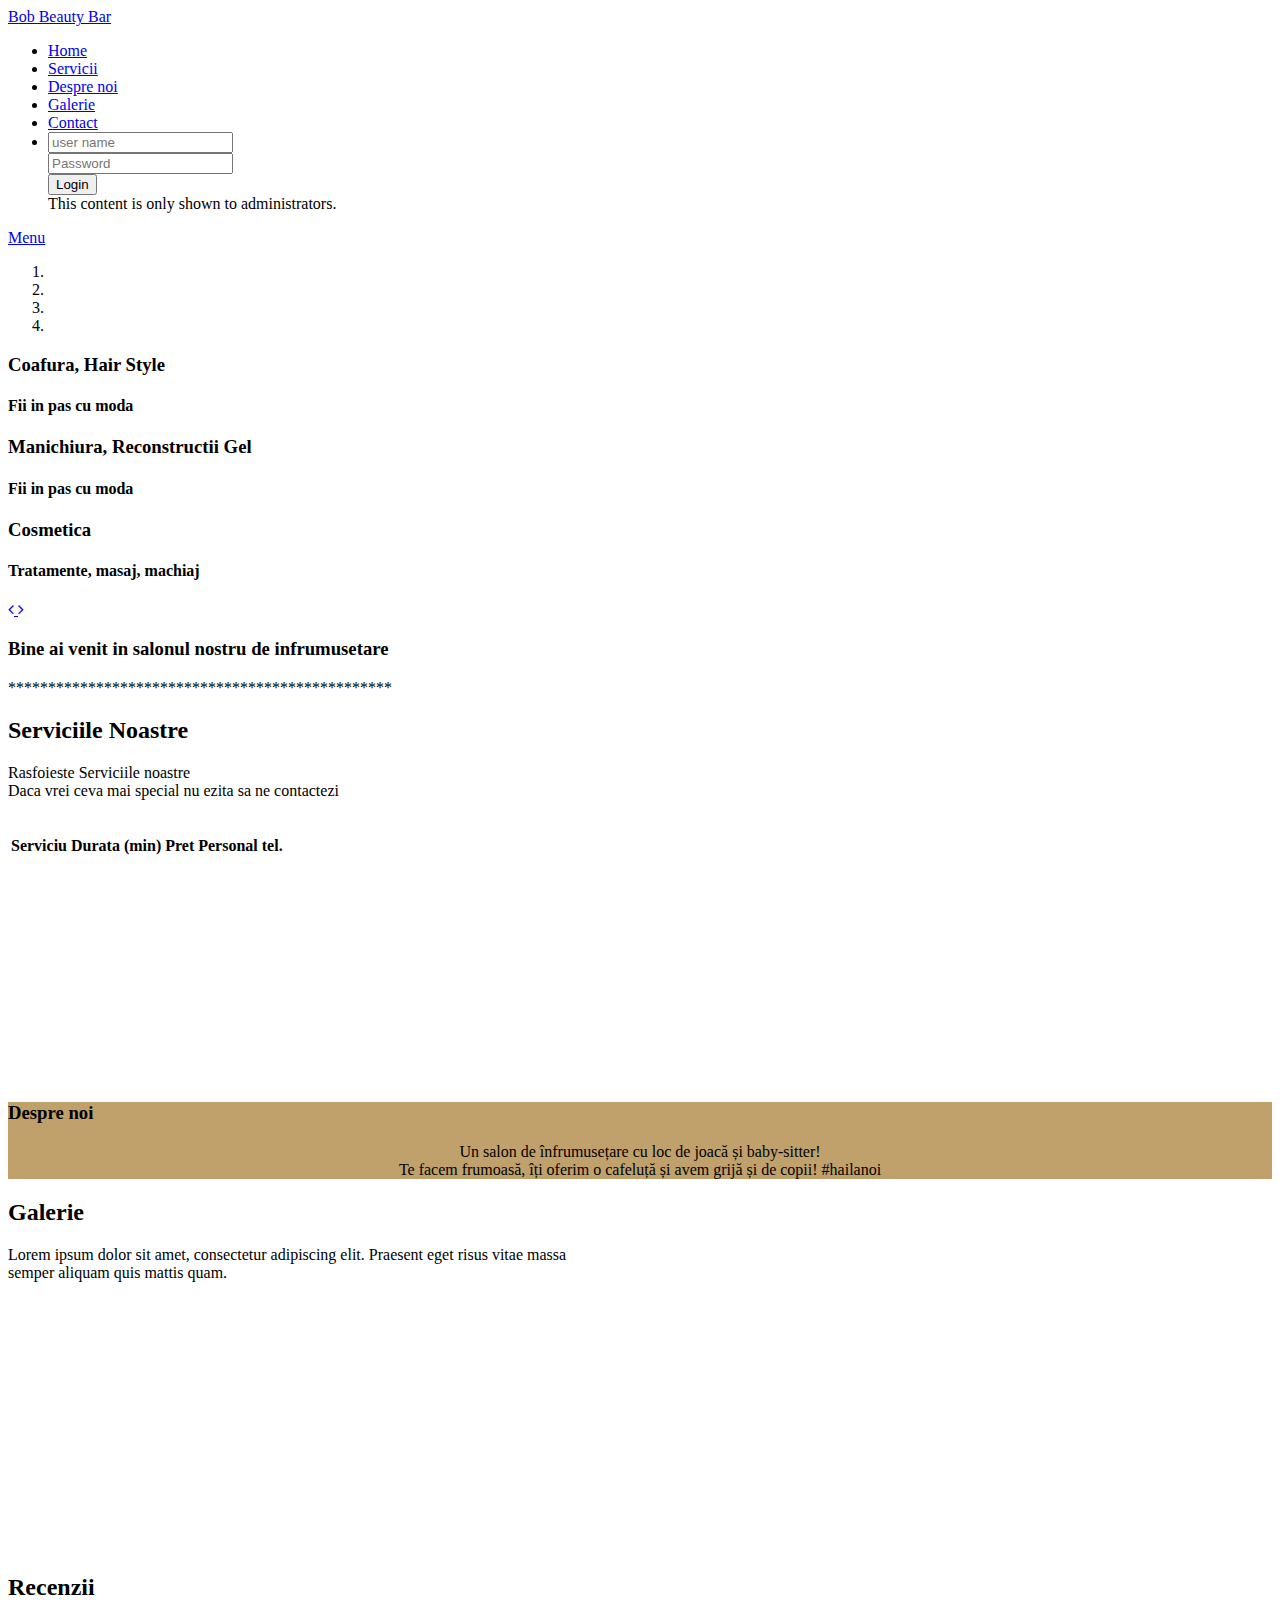
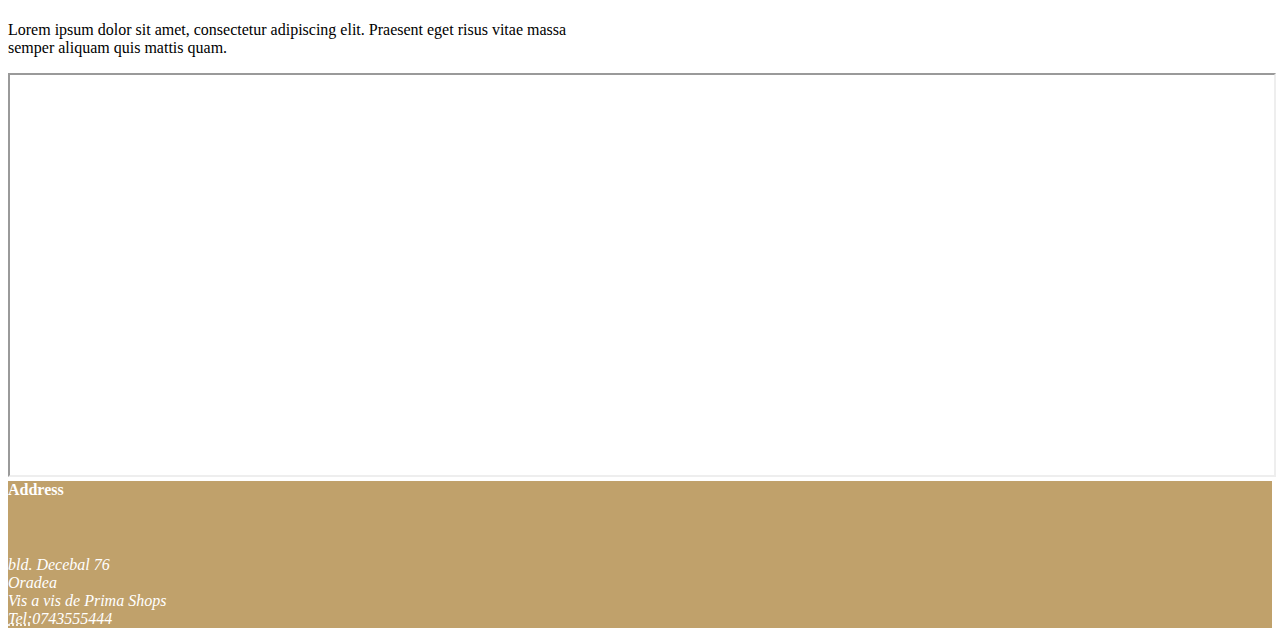
==== src/main/resources/templates/index.html @ cac6e4a1 "added security and login form" ====
<!doctype html>

<html class="no-js" lang="en" xmlns:th="http://www.thymeleaf.org"
      xmlns:sec="http://www.thymeleaf.org/extras/spring-security">
<head>
    <meta charset="utf-8"/>
    <meta name="description" content=""/>
    <meta name="viewport" content="width=device-width, initial-scale=1"/>
    <title>Bob Beauty Bar</title>
    <link rel="stylesheet" href="/css/bootstrap.min.css">
    <!--    <link rel="stylesheet" href="/webjars/bootstrap/4.3.1/css/bootstrap.min.css"/>-->
    <link rel="stylesheet" href="/css/flexslider.css"/>
    <link rel="stylesheet" href="/css/jquery.fancybox.css"/>
    <link rel="stylesheet" href="/css/main.css"/>
    <link rel="stylesheet" href="/css/responsive.css"/>
    <link rel="stylesheet" href="/css/font-icon.css"/>
    <link rel="stylesheet" href="/css/animate.min.css"/>
    <link rel="stylesheet" type="text/css" href="/css/style4.css"/>
    <link href="https://fonts.googleapis.com/css?family=Great+Vibes" rel="stylesheet"/>
    <link rel="stylesheet" href="https://maxcdn.bootstrapcdn.com/font-awesome/4.4.0/css/font-awesome.min.css"/>
    <link rel="stylesheet" href="http://cdn.bootcss.com/animate.css/3.5.1/animate.min.css"/>
</head>

<body>
<!-- header section -->
<section class="banner" role="banner" id="home">
    <header id="header">
        <div class="header-content clearfix"><a class="logo" href="index.html">Bob Beauty Bar</a>
            <nav class="navigation" role="navigation">
                <ul class="primary-nav">
                    <li><a href="#home">Home</a></li>
                    <li><a href="#servicii">Servicii</a></li>
                    <li><a href="#content-3-10">Despre noi</a></li>
                    <li><a href="#gallery">Galerie</a></li>
                    <li><a href="#contact">Contact</a></li>
                    <li>
                        <div sec:authorize="!isAuthenticated()">
                            <form th:action="@{/login}" class="form-group" method="post">
                                <div class="form-row">
                                    <div class="form-group col-xs-6">
                                        <input type="text" class="form-control" name="username" placeholder="user name">
                                    </div>
                                    <div class="form-group col-xs-6">
                                        <input type="password" class="form-control" name="password"
                                               placeholder="Password">
                                    </div>
                                    <div class="form-group col-xs-6">
                                        <input type="submit" class="form-control btn btn-success" value="Login"/>
                                    </div>
                                </div>
                            </form>
                        </div>
                        <div sec:authorize="hasRole('ROLE_ADMIN')">
                            This content is only shown to administrators.
                        </div>
                    </li>


                </ul>
            </nav>
            <a href="#" class="nav-toggle">Menu<span></span></a>
        </div>
    </header>
    <!-- banner text -->

    <div id="first-slider">
        <div id="carousel-example-generic" class="carousel slide carousel-fade">
            <!-- Indicators -->
            <ol class="carousel-indicators">
                <li data-target="#carousel-example-generic" data-slide-to="0" class="active"></li>
                <li data-target="#carousel-example-generic" data-slide-to="1"></li>
                <li data-target="#carousel-example-generic" data-slide-to="2"></li>
                <li data-target="#carousel-example-generic" data-slide-to="3"></li>
            </ol>
            <!-- Wrapper for slides -->
            <div class="carousel-inner" role="listbox">
                <!-- Item 1 -->
                <div class="item active slide1">
                    <div class="row">
                        <div class="container">
                            <div class="col-md-9 text-left">
                                <h3 data-animation="animated bounceInDown">Coafura, Hair Style</h3>
                                <h4 data-animation="animated bounceInUp">Fii in pas cu moda </h4>
                            </div>
                        </div>
                    </div>
                </div>
                <!-- Item 2 -->
                <div class="item slide2">
                    <div class="row">
                        <div class="container">
                            <div class="col-md-7 text-left">
                                <h3 data-animation="animated bounceInDown">Manichiura, Reconstructii Gel</h3>
                                <h4 data-animation="animated bounceInUp">Fii in pas cu moda </h4>
                            </div>
                        </div>
                    </div>
                </div>
                <!-- Item 3 -->
                <div class="item slide3">
                    <div class="row">
                        <div class="container">
                            <div class="col-md-7 text-left">
                                <h3 data-animation="animated bounceInDown">Cosmetica</h3>
                                <h4 data-animation="animated bounceInUp">Tratamente, masaj, machiaj</h4>
                            </div>
                        </div>
                    </div>
                </div>
            </div>
            <!-- End Wrapper for slides-->
            <a class="left carousel-control" href="#carousel-example-generic" role="button" data-slide="prev">
                <i class="fa fa-angle-left"></i><span class="sr-only">Previous</span>
            </a>
            <a class="right carousel-control" href="#carousel-example-generic" role="button" data-slide="next">
                <i class="fa fa-angle-right"></i><span class="sr-only">Next</span>
            </a>
        </div>
    </div>

</section>
<!-- header section -->
<!-- intro section -->
<section id="servicii" class="section intro">
    <div class="container">
        <div class="col-md-10 col-md-offset-1 text-center">
            <h3>Bine ai venit in salonul nostru de infrumusetare</h3>
            <p>************************************************</p>
        </div>
    </div>
</section>
<!-- intro section -->
<!-- section -->
<section id="Bride_Groom">
    <div class="container">

        <div class="row">
            <div class="section-header">
                <h2 class="wow fadeInDown animated">Serviciile Noastre</h2>
                <p class="wow fadeInDown animated">Rasfoieste Serviciile noastre <br/> Daca vrei ceva mai special nu
                    ezita sa ne contactezi</p>
                <br/>

                <div class="wow fadeInDown animated overflow-auto" style="height: 250px;overflow-y: scroll;">
                    <table class="table table-striped" style="">
                        <thead>
                        <tr>
                            <th style="text-align: center" scope="col">Serviciu</th>
                            <th style="text-align: center" scope="col">Durata (min)</th>
                            <th style="text-align: center" scope="col">Pret</th>
                            <th style="text-align: center" scope="col">Personal</th>
                            <th style="text-align: center" scope="col">tel.</th>
                        </tr>
                        </thead>
                        <tbody>
                        <tr th:each="service :${serviceList}">
                            <td th:text="${service.serviceName}"></td>
                            <td th:text="${service.duration}"></td>
                            <td th:text="${service.servicePrice}"></td>
                            <td th:text="${service.getUser().userName}"></td>
                            <td th:text="${service.getUser().phone}"></td>
                        </tr>
                        </tbody>
                    </table>
                </div>
            </div>
        </div>
    </div>

</section>
<!-- section -->

<!--About-->
<section id="content-3-10" class="content-block data-section nopad content-3-10">
    <div class="image-container col-sm-6 col-xs-12 pull-left">
        <div class="background-image-holder">
        </div>
    </div>

    <div class="container-fluid">
        <div class="row">
            <div class="col-sm-6 col-sm-offset-6 col-xs-12 content" style="background: #c0a16b!important;">
                <div>
                    <h3>Despre noi</h3>
                </div>
                <div>
                    <p style="text-align: center">Un salon de înfrumusețare cu loc de joacă și baby-sitter!<br/>
                        Te facem frumoasă, îți oferim o cafeluță și avem grijă și de copii! #hailanoi</p>
                </div>
            </div>
        </div><!-- /.row-->
    </div><!-- /.container -->
</section>


<!-- gallery section -->
<section id="gallery" class="gallery section">
    <div class="container-fluid">
        <div class="section-header">
            <h2 class="wow fadeInDown animated">Galerie</h2>
            <p class="wow fadeInDown animated">Lorem ipsum dolor sit amet, consectetur adipiscing elit. Praesent eget
                risus vitae massa <br/> semper aliquam quis mattis quam.</p>
        </div>
        <div class="row no-gutter">
            <div class="col-lg-3 col-md-6 col-sm-6 work">
                <a href="/images/portfolio/01.jpg" class="work-box">
                    <img src="/images/portfolio/01.jpg" alt=""/>

                    <div class="overlay">
                        <div class="overlay-caption">
                            <p><span class="icon icon-magnifying-glass"></span></p>
                        </div>
                    </div>
                    <!-- overlay -->
                </a>
            </div>
            <div class="col-lg-3 col-md-6 col-sm-6 work">
                <a href="/images/portfolio/02.jpg" class="work-box">
                    <img src="/images/portfolio/02.jpg" alt=""/>

                    <div class="overlay">
                        <div class="overlay-caption">
                            <p><span class="icon icon-magnifying-glass"></span></p>
                        </div>
                    </div>
                    <!-- overlay -->
                </a>
            </div>
            <div class="col-lg-3 col-md-6 col-sm-6 work">
                <a href="/images/portfolio/03.jpg" class="work-box">
                    <img src="/images/portfolio/03.jpg" alt=""/>
                    <div class="overlay">
                        <div class="overlay-caption">
                            <p><span class="icon icon-magnifying-glass"></span></p>
                        </div>
                    </div>
                    <!-- overlay -->
                </a>
            </div>
            <div class="col-lg-3 col-md-6 col-sm-6 work">
                <a href="/images/portfolio/04.jpg" class="work-box">
                    <img src="/images/portfolio/04.jpg" alt=""/>
                    <div class="overlay">
                        <div class="overlay-caption">
                            <p><span class="icon icon-magnifying-glass"></span></p>
                        </div>
                    </div>
                    <!-- overlay -->
                </a>
            </div>
            <div class="col-lg-3 col-md-6 col-sm-6 work">
                <a href="/images/portfolio/05.jpg" class="work-box">
                    <img src="/images/portfolio/05.jpg" alt=""/>
                    <div class="overlay">
                        <div class="overlay-caption">
                            <p><span class="icon icon-magnifying-glass"></span></p>
                        </div>
                    </div>
                    <!-- overlay -->
                </a>
            </div>
            <div class="col-lg-3 col-md-6 col-sm-6 work">
                <a href="/images/portfolio/06.jpg" class="work-box">
                    <img src="/images/portfolio/06.jpg" alt=""/>
                    <div class="overlay">
                        <div class="overlay-caption">
                            <p><span class="icon icon-magnifying-glass"></span></p>
                        </div>
                    </div>
                    <!-- overlay -->
                </a>
            </div>
            <div class="col-lg-3 col-md-6 col-sm-6 work">
                <a href="/images/portfolio/07.jpeg" class="work-box">
                    <img src="/images/portfolio/07.jpg" alt=""/>
                    <div class="overlay">
                        <div class="overlay-caption">
                            <p><span class="icon icon-magnifying-glass"></span></p>
                        </div>
                    </div>
                    <!-- overlay -->
                </a>
            </div>
            <div class="col-lg-3 col-md-6 col-sm-6 work">
                <a href="/images/portfolio/08.jpeg" class="work-box">
                    <img src="/images/portfolio/08.jpg" alt=""/>
                    <div class="overlay">
                        <div class="overlay-caption">
                            <p><span class="icon icon-magnifying-glass"></span></p>
                        </div>
                    </div>
                    <!-- overlay -->
                </a>
            </div>
        </div>
    </div>
</section>
<!-- gallery section -->


<!-- contact section -->
<section id="contact" class="section">
    <div class="container">
        <div class="section-header">
            <h2 class="wow fadeInDown animated">Recenzii</h2>
            <p class="wow fadeInDown animated">Lorem ipsum dolor sit amet, consectetur adipiscing elit. Praesent eget
                risus vitae massa <br> semper aliquam quis mattis quam.</p>
        </div>
    </div>
</section>
<!-- contact section -->
<!-- Footer section -->
<footer class="footer">
    <div class="container-fluid">
        <div id="map-row" class="row">
            <div class="col-xs-12">
                <iframe width="100%" height="400"
                        src="https://maps.google.com/maps?q=decebal%2076&t=&z=13&ie=UTF8&iwloc=&output=embed">
                </iframe>

                <div id="map-overlay" class="col-xs-6 col-xs-offset-7" style="background: #c0a16b">
                    <h4 style="margin-top:0;color:#fff;">Address</h4>
                    <br/>
                    <br/>
                    <address style="color: white!important;">
                        bld. Decebal 76<br/>
                        Oradea<br/>
                        Vis a vis de Prima Shops<br/>

                        <abbr title="Phone">Tel:</abbr>0743555444
                    </address>

                </div>
            </div>
        </div>
    </div>
</footer>
<script src="https://ajax.googleapis.com/ajax/libs/jquery/1.11.3/jquery.min.js"></script>
<script src="js/bootstrap.min.js"></script>
<script src="js/jquery.flexslider-min.js"></script>
<script src="js/jquery.fancybox.pack.js"></script>
<script src="js/retina.min.js"></script>
<script src="js/modernizr.js"></script>
<script src="js/main.js"></script>
<script src="js/mainUsers.js"></script>
<script src="js/mainProducts.js"></script>
<script type="text/javascript" src="js/jquery.contact.js"></script>
</body>
</html>
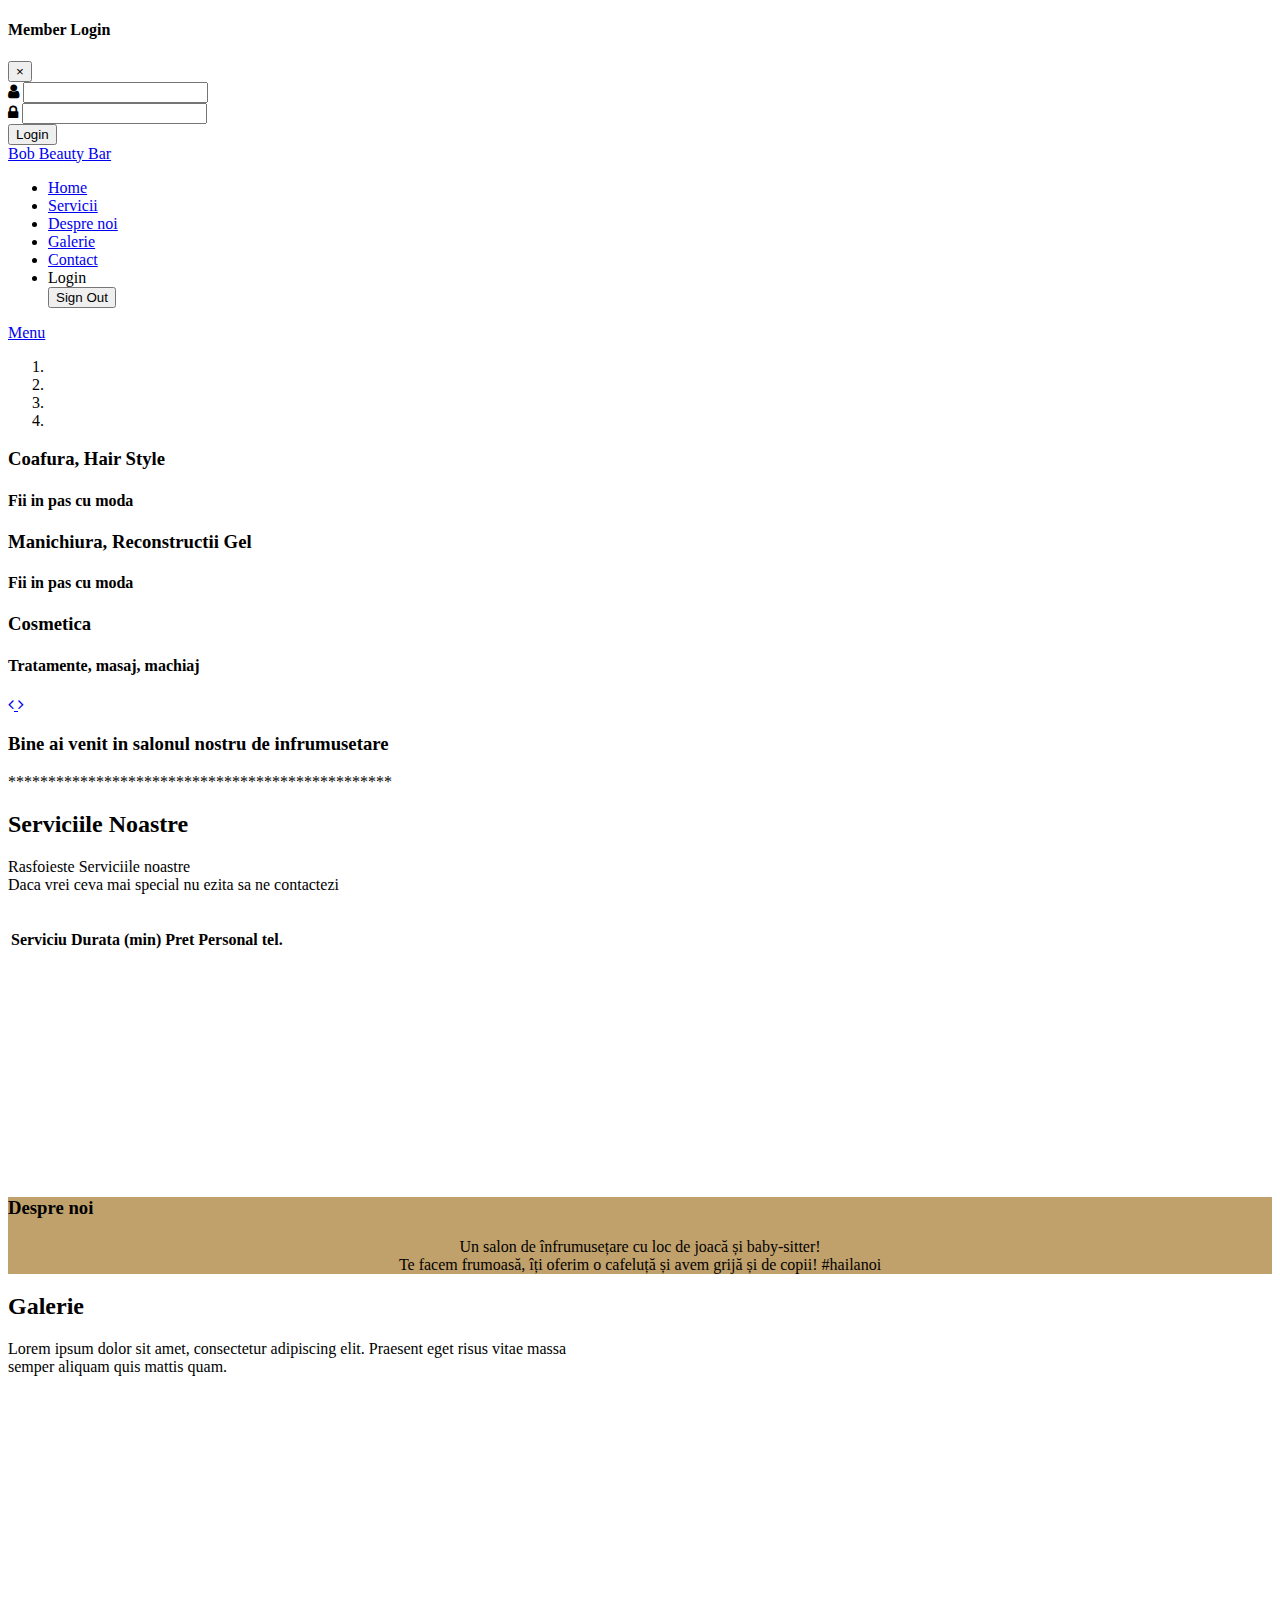
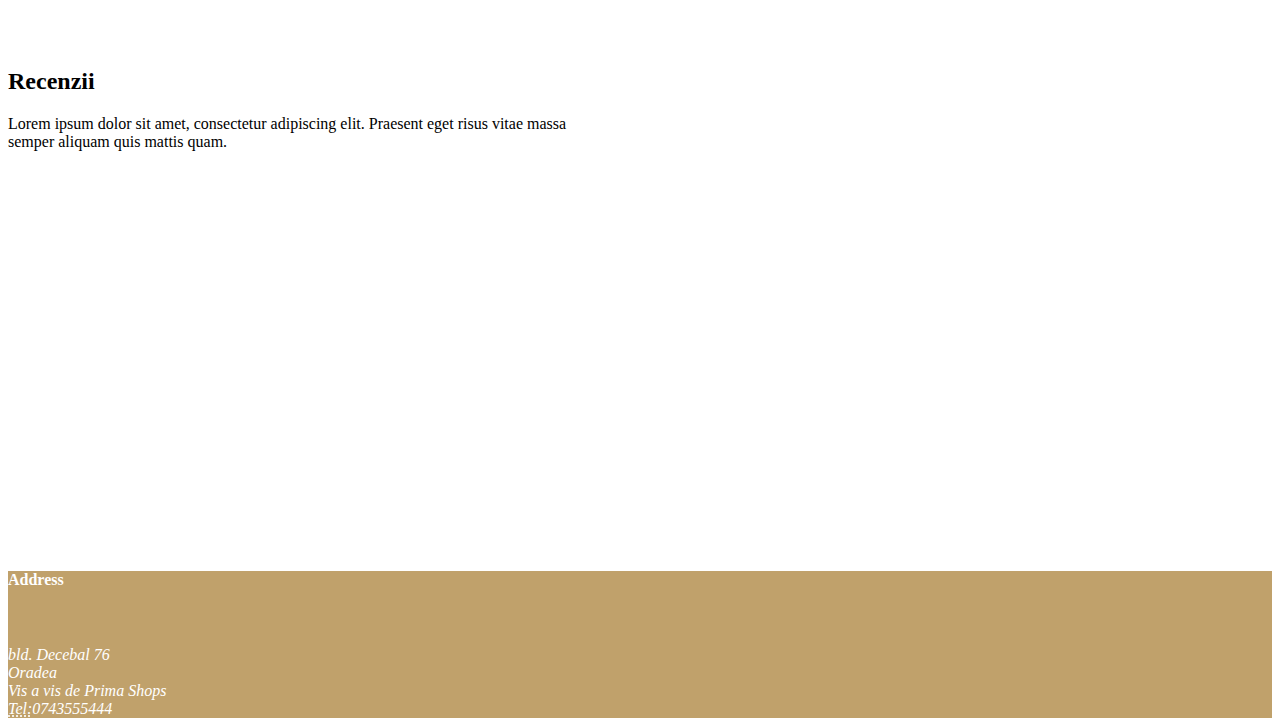
==== commit 63e6f6de: "on page security and logout fix" ====
--- a/src/main/resources/templates/index.html
+++ b/src/main/resources/templates/index.html
@@ -7,7 +7,7 @@
     <meta name="description" content=""/>
     <meta name="viewport" content="width=device-width, initial-scale=1"/>
     <title>Bob Beauty Bar</title>
-    <link rel="stylesheet" href="/css/bootstrap.min.css">
+    <link rel="stylesheet" href="/css/bootstrap.min.css"/>
     <!--    <link rel="stylesheet" href="/webjars/bootstrap/4.3.1/css/bootstrap.min.css"/>-->
     <link rel="stylesheet" href="/css/flexslider.css"/>
     <link rel="stylesheet" href="/css/jquery.fancybox.css"/>
@@ -19,9 +19,51 @@
     <link href="https://fonts.googleapis.com/css?family=Great+Vibes" rel="stylesheet"/>
     <link rel="stylesheet" href="https://maxcdn.bootstrapcdn.com/font-awesome/4.4.0/css/font-awesome.min.css"/>
     <link rel="stylesheet" href="http://cdn.bootcss.com/animate.css/3.5.1/animate.min.css"/>
+
+    <script src="js/jquery.min.js"></script>
+    <script src="js/bootstrap.min.js"></script>
+    <script src="js/jquery.flexslider-min.js"></script>
+    <script src="js/jquery.fancybox.pack.js"></script>
+    <script src="js/retina.min.js"></script>
+    <script src="js/modernizr.js"></script>
+    <script src="js/main.js"></script>
+    <script src="js/mainUsers.js"></script>
+    <script src="js/mainProducts.js"></script>
+    <script type="text/javascript" src="js/jquery.contact.js"></script>
+
 </head>
 
 <body>
+<!-- Modal HTML -->
+<div id="loginModal" class="modal fade">
+    <div class="modal-dialog modal-login">
+        <div class="modal-content">
+            <div class="modal-header">
+                <h4 class="modal-title">Member Login</h4>
+                <button type="button" class="close" data-dismiss="modal" aria-hidden="true">&times;</button>
+            </div>
+            <div class="modal-body">
+
+                <form th:action="@{/login}" method="post" >
+                    <div class="form-group">
+                        <i class="fa fa-user"></i>
+                        <input type="text" class="form-control" name="username" required="required"/>
+                    </div>
+                    <div class="form-group">
+                        <i class="fa fa-lock"></i>
+                        <input type="password" class="form-control" name="password" required="required"/>
+                    </div>
+                    <div class="form-group">
+                        <input type="submit" class="btn btn-primary btn-block btn-lg" value="Login"/>
+                    </div>
+                </form>
+
+            </div>
+
+        </div>
+    </div>
+</div>
+
 <!-- header section -->
 <section class="banner" role="banner" id="home">
     <header id="header">
@@ -35,23 +77,15 @@
                     <li><a href="#contact">Contact</a></li>
                     <li>
                         <div sec:authorize="!isAuthenticated()">
-                            <form th:action="@{/login}" class="form-group" method="post">
-                                <div class="form-row">
-                                    <div class="form-group col-xs-6">
-                                        <input type="text" class="form-control" name="username" placeholder="user name">
-                                    </div>
-                                    <div class="form-group col-xs-6">
-                                        <input type="password" class="form-control" name="password"
-                                               placeholder="Password">
-                                    </div>
-                                    <div class="form-group col-xs-6">
-                                        <input type="submit" class="form-control btn btn-success" value="Login"/>
-                                    </div>
-                                </div>
+                            <div class="text-center">
+                                <!-- Button HTML (to Trigger Modal) -->
+                                <a class="btn btn-success" data-toggle="modal" data-target="#loginModal">Login</a>
+                            </div>
+                        </div>
+                        <div sec:authorize="hasRole('ROLE_ADMIN')">
+                            <form th:action="@{/logout}" method="post">
+                                <input class="btn btn-success" type="submit" value="Sign Out"/>
                             </form>
-                        </div>
-                        <div sec:authorize="hasRole('ROLE_ADMIN')">
-                            This content is only shown to administrators.
                         </div>
                     </li>
 
@@ -120,6 +154,8 @@
 
 </section>
 <!-- header section -->
+
+
 <!-- intro section -->
 <section id="servicii" class="section intro">
     <div class="container">
@@ -141,7 +177,7 @@
                     ezita sa ne contactezi</p>
                 <br/>
 
-                <div class="wow fadeInDown animated overflow-auto" style="height: 250px;overflow-y: scroll;">
+                <div class="overflow-auto" style="height: 250px;overflow-y: scroll;">
                     <table class="table table-striped" style="">
                         <thead>
                         <tr>
@@ -271,7 +307,7 @@
                 </a>
             </div>
             <div class="col-lg-3 col-md-6 col-sm-6 work">
-                <a href="/images/portfolio/07.jpeg" class="work-box">
+                <a href="/images/portfolio/07.jpg" class="work-box">
                     <img src="/images/portfolio/07.jpg" alt=""/>
                     <div class="overlay">
                         <div class="overlay-caption">
@@ -282,7 +318,7 @@
                 </a>
             </div>
             <div class="col-lg-3 col-md-6 col-sm-6 work">
-                <a href="/images/portfolio/08.jpeg" class="work-box">
+                <a href="/images/portfolio/08.jpg" class="work-box">
                     <img src="/images/portfolio/08.jpg" alt=""/>
                     <div class="overlay">
                         <div class="overlay-caption">
@@ -314,11 +350,11 @@
     <div class="container-fluid">
         <div id="map-row" class="row">
             <div class="col-xs-12">
-                <iframe width="100%" height="400"
+                <iframe width="100%" height="400" frameborder="0" scrolling="no" marginheight="0" marginwidth="0"
                         src="https://maps.google.com/maps?q=decebal%2076&t=&z=13&ie=UTF8&iwloc=&output=embed">
                 </iframe>
 
-                <div id="map-overlay" class="col-xs-6 col-xs-offset-7" style="background: #c0a16b">
+                <div id="map-overlay" class="col-xs-5 col-xs-offset-6" style="background: #c0a16b">
                     <h4 style="margin-top:0;color:#fff;">Address</h4>
                     <br/>
                     <br/>
@@ -335,15 +371,6 @@
         </div>
     </div>
 </footer>
-<script src="https://ajax.googleapis.com/ajax/libs/jquery/1.11.3/jquery.min.js"></script>
-<script src="js/bootstrap.min.js"></script>
-<script src="js/jquery.flexslider-min.js"></script>
-<script src="js/jquery.fancybox.pack.js"></script>
-<script src="js/retina.min.js"></script>
-<script src="js/modernizr.js"></script>
-<script src="js/main.js"></script>
-<script src="js/mainUsers.js"></script>
-<script src="js/mainProducts.js"></script>
-<script type="text/javascript" src="js/jquery.contact.js"></script>
+
 </body>
 </html>
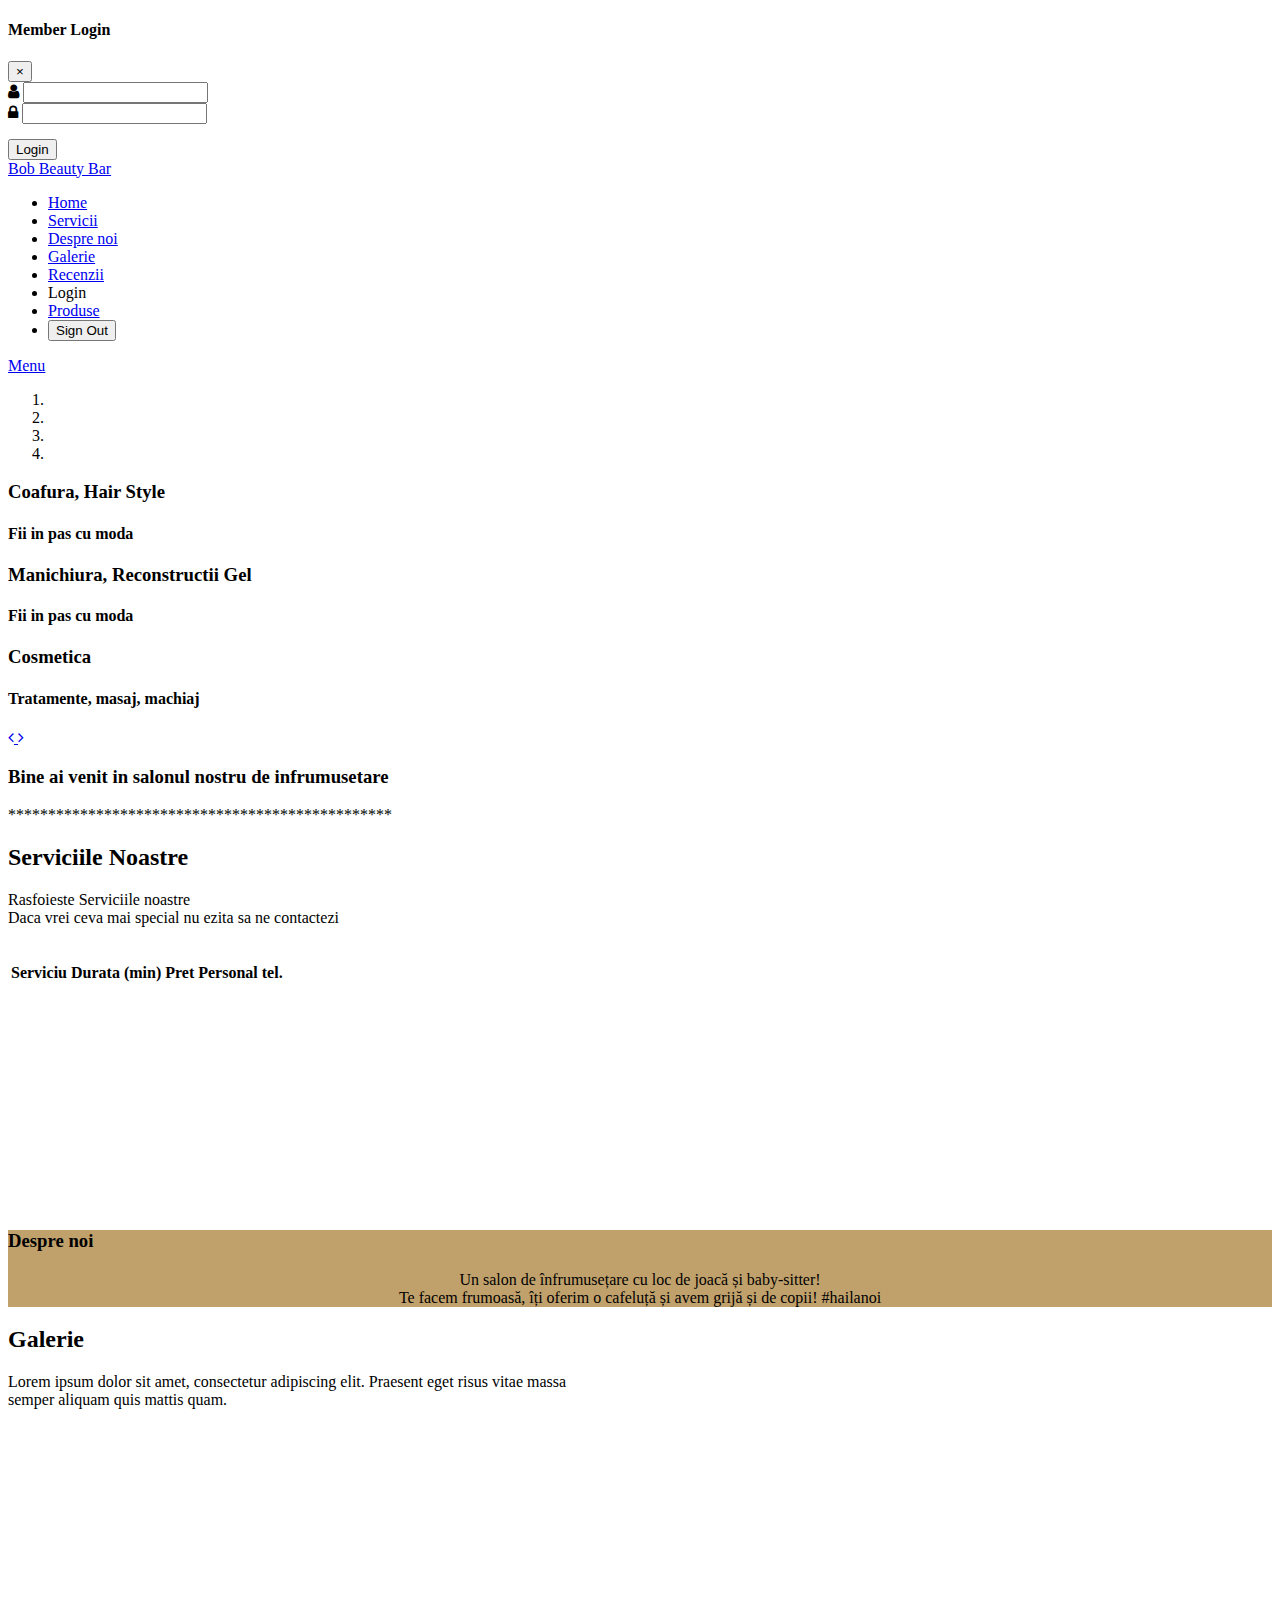
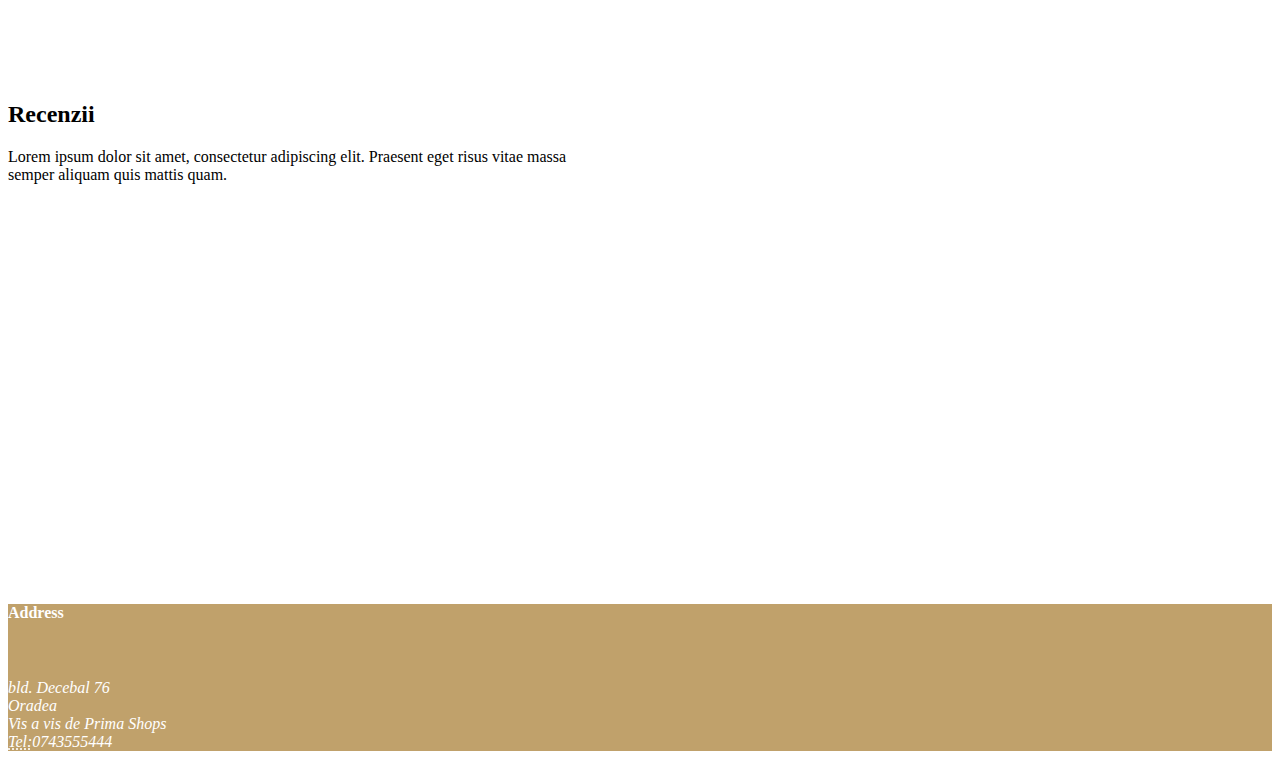
==== commit b3981626: "on page security and logout fix" ====
--- a/src/main/resources/templates/index.html
+++ b/src/main/resources/templates/index.html
@@ -44,7 +44,7 @@
             </div>
             <div class="modal-body">
 
-                <form th:action="@{/login}" method="post" >
+                <form th:action="@{/login}" method="post">
                     <div class="form-group">
                         <i class="fa fa-user"></i>
                         <input type="text" class="form-control" name="username" required="required"/>
@@ -54,7 +54,8 @@
                         <input type="password" class="form-control" name="password" required="required"/>
                     </div>
                     <div class="form-group">
-                        <input type="submit" class="btn btn-primary btn-block btn-lg" value="Login"/>
+                        <input style="margin-top: 15px" type="submit" class="btn btn-primary btn-block btn-lg"
+                               value="Login"/>
                     </div>
                 </form>
 
@@ -74,7 +75,7 @@
                     <li><a href="#servicii">Servicii</a></li>
                     <li><a href="#content-3-10">Despre noi</a></li>
                     <li><a href="#gallery">Galerie</a></li>
-                    <li><a href="#contact">Contact</a></li>
+                    <li><a href="#contact">Recenzii</a></li>
                     <li>
                         <div sec:authorize="!isAuthenticated()">
                             <div class="text-center">
@@ -82,15 +83,21 @@
                                 <a class="btn btn-success" data-toggle="modal" data-target="#loginModal">Login</a>
                             </div>
                         </div>
+                    </li>
+                    <li>
+                        <div sec:authorize="hasRole('ROLE_ADMIN')">
+                            <a href="products" th:href="@{/products}">Produse</a>
+                        </div>
+                    </li>
+                    <li>
                         <div sec:authorize="hasRole('ROLE_ADMIN')">
                             <form th:action="@{/logout}" method="post">
                                 <input class="btn btn-success" type="submit" value="Sign Out"/>
                             </form>
                         </div>
                     </li>
-
-
                 </ul>
+
             </nav>
             <a href="#" class="nav-toggle">Menu<span></span></a>
         </div>
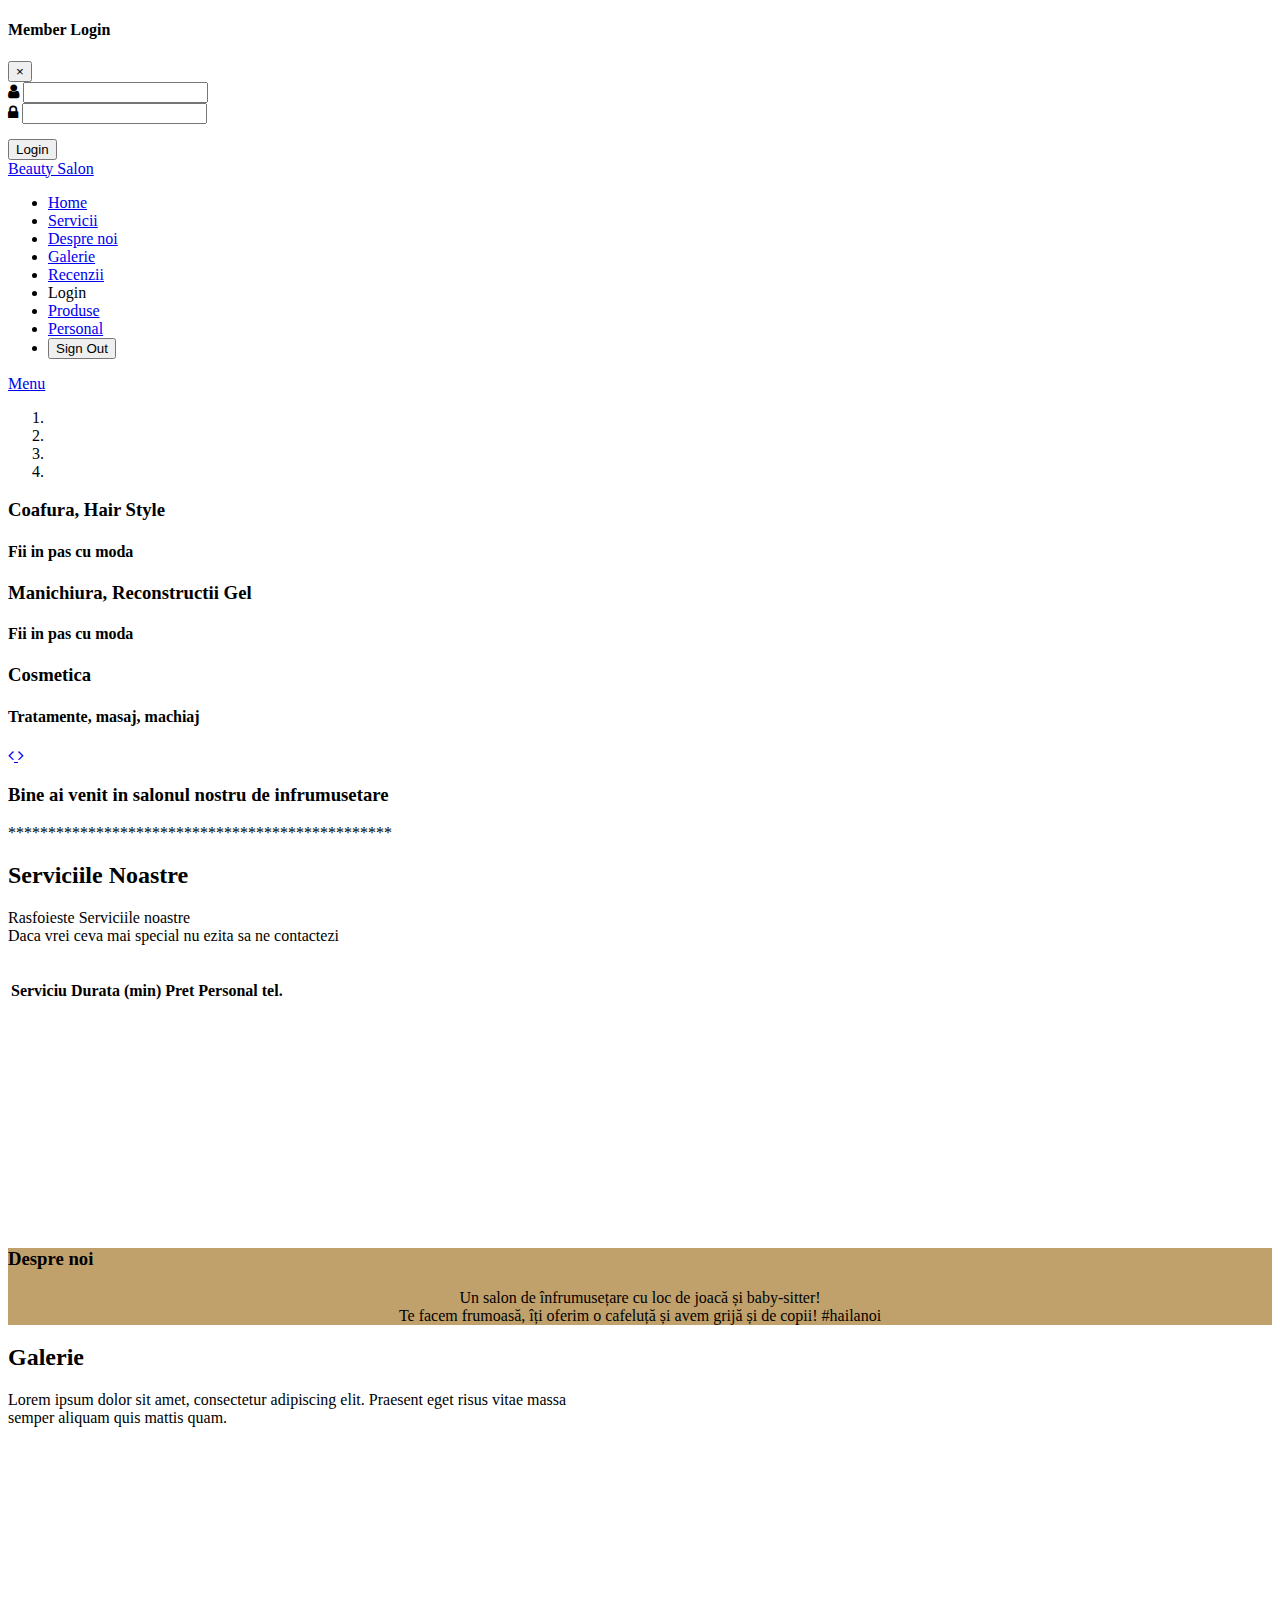
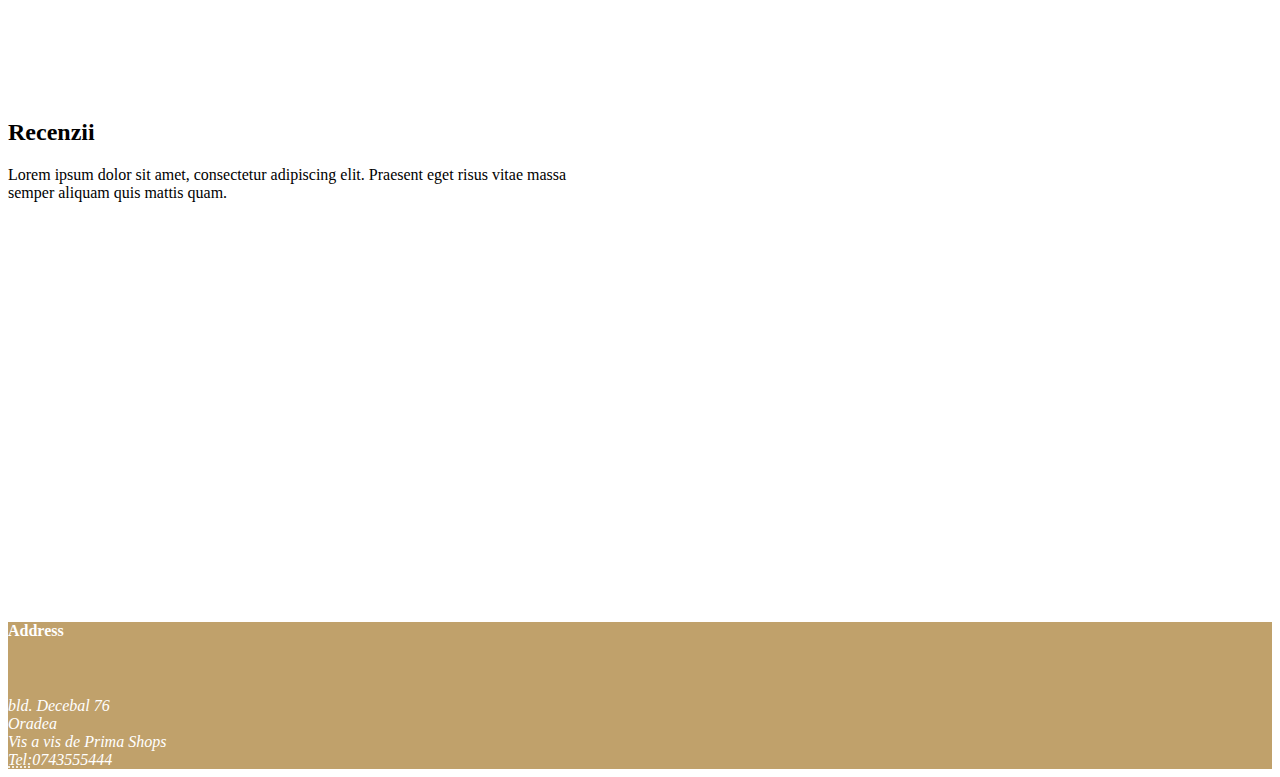
==== commit 545cfe52: "added presentation video" ====
--- a/src/main/resources/templates/index.html
+++ b/src/main/resources/templates/index.html
@@ -68,7 +68,7 @@
 <!-- header section -->
 <section class="banner" role="banner" id="home">
     <header id="header">
-        <div class="header-content clearfix"><a class="logo" href="index.html">Bob Beauty Bar</a>
+        <div class="header-content clearfix"><a class="logo" href="index.html">Beauty Salon</a>
             <nav class="navigation" role="navigation">
                 <ul class="primary-nav">
                     <li><a href="#home">Home</a></li>
@@ -87,6 +87,11 @@
                     <li>
                         <div sec:authorize="hasRole('ROLE_ADMIN')">
                             <a href="products" th:href="@{/products}">Produse</a>
+                        </div>
+                    </li>
+                    <li>
+                        <div sec:authorize="hasRole('ROLE_ADMIN')">
+                            <a href="products" th:href="@{/users?idRole=2}">Personal</a>
                         </div>
                     </li>
                     <li>
